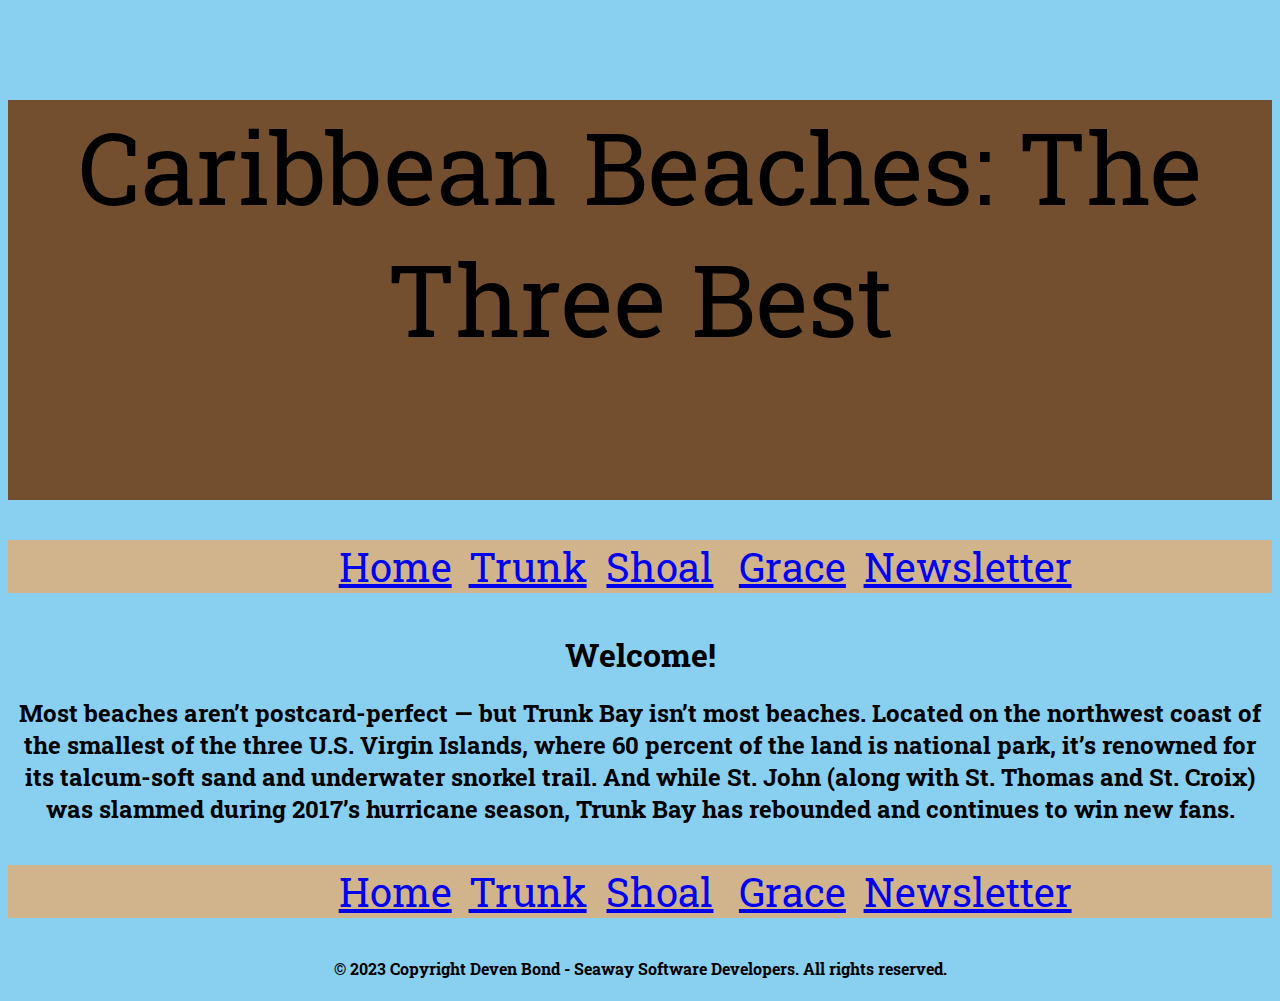
==== index.html @ fac207cd "added files" ====
<!doctype html>
<html>
<head>
<link rel="preconnect" href="https://fonts.googleapis.com">
<link rel="preconnect" href="https://fonts.gstatic.com" crossorigin>
<link href="https://fonts.googleapis.com/css2?family=Roboto&family=Roboto+Slab&display=swap" rel="stylesheet">
<meta charset="UTF-8">
<title>Caribbean Beaches: The Three Best</title>
<link rel="stylesheet" href="css/styles.css">
</head>
<body>
	<header><p>Caribbean Beaches: The Three Best</p></header>
<nav>
		<ul>
			<li><a href="index.html">Home</a></li>
			<li><a href="trunk_bay.html">Trunk</a></li>
			<li><a href="shoal_bay.html">Shoal</a></li>
			<li><a href="grace_bay.html">Grace</a></li>
			<li><a href="newsletter.html">Newsletter</a></li>
		</ul>
	</nav>
	<h1>Welcome!</h1>
	<h2>Most beaches aren’t postcard-perfect — but Trunk Bay isn’t most beaches. Located on the northwest coast of the smallest of the three U.S. Virgin Islands, where 60 percent of the land is national park, it’s renowned for its talcum-soft sand and underwater snorkel trail. And while St. John (along with St. Thomas and St. Croix) was slammed during 2017’s hurricane season, Trunk Bay has rebounded and continues to win new fans.
</h2>
	<footer>
		<nav>
		<ul>
			<li><a href="index.html">Home</a></li>
			<li><a href="trunk_bay.html">Trunk</a></li>
			<li><a href="shoal_bay.html">Shoal</a></li>
			<li><a href="grace_bay.html">Grace</a></li>
			<li><a href="newsletter.html">Newsletter</a></li>
		</ul>
	</nav>
		<h4>&copy; 2023 Copyright Deven Bond - Seaway Software Developers. All rights reserved.</h4>
	</footer>
</body>
</html>
---- css/styles.css ----
body {
text-align: center;	
background-color: #89CFF0;
	font-family: 'Roboto', sans-serif;
font-family: 'Roboto Slab', serif;
}

p{
	font-size: 100px;
}
header{
	min-height: 400px;
	background-color: #734f2f;
	background-image: url("../images/home_beach.jpg");
	background-repeat: no-repeat;
	background-size: cover;
	background-position: 20% 20%;
}

heading1 {
	
}

heading2 {
	
}

block quote {
	
}

table tag {
	
}

a:hover {
	
	}

nav a:hover {
	background-color: black;
	color: white;
}

nav {
	width: 100%;
	background-color: #D2B48C;
	min-height: 50px;
	text-align:  center;
	color: aquamarine;
	font-size: 40px;
}

nav li {
	display: inline-block;
	width: 10%;
	text-align: center;
}
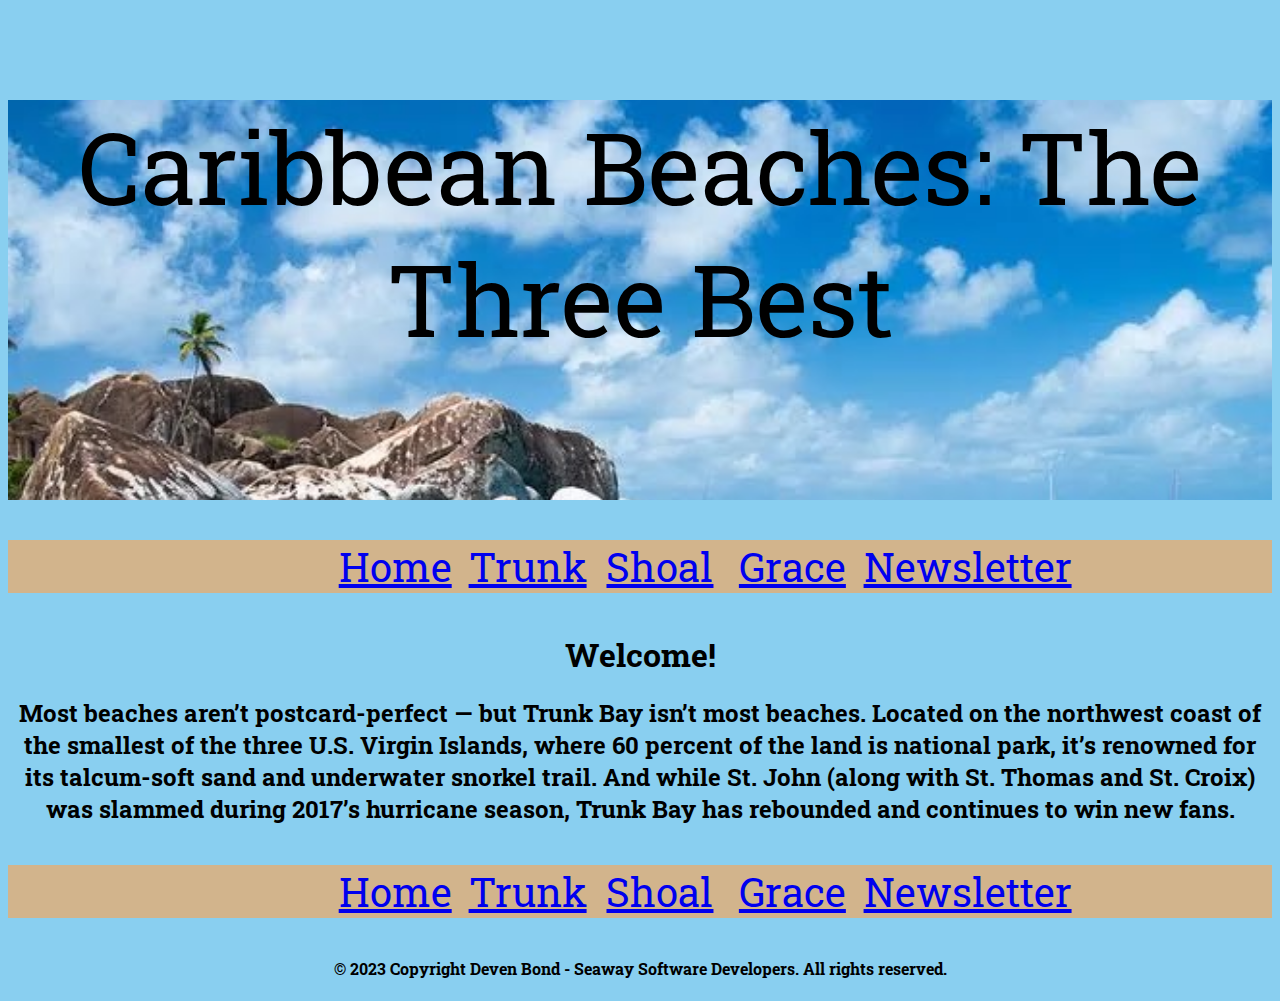
==== commit ca5f615d: "updated files" ====
--- a/index.html
+++ b/index.html
@@ -9,7 +9,7 @@
 <link rel="stylesheet" href="css/styles.css">
 </head>
 <body>
-	<header><p>Caribbean Beaches: The Three Best</p></header>
+	<header id="header1"><p>Caribbean Beaches: The Three Best</p></header>
 <nav>
 		<ul>
 			<li><a href="index.html">Home</a></li>
--- a/css/styles.css
+++ b/css/styles.css
@@ -8,23 +8,46 @@
 p{
 	font-size: 100px;
 }
-header{
+#header1{
 	min-height: 400px;
 	background-color: #734f2f;
-	background-image: url("../images/home_beach.jpg");
+	background-image: url("../images/home_Beach.jpg");
+	background-repeat: no-repeat;
+	background-size: cover;
+	background-position: 20% 20%;
+}
+#header2{
+	min-height: 400px;
+	background-color: #734f2f;
+	background-image: url("../images/trunkBayBeach.jpg");
+	background-repeat: no-repeat;
+	background-size: cover;
+	background-position: 20% 20%;
+}
+#header3{
+	min-height: 400px;
+	background-color: #734f2f;
+	background-image: url("../images/ShoalBayEast.jpg");
+	background-repeat: no-repeat;
+	background-size: cover;
+	background-position: 20% 20%;
+}
+#header4{
+	min-height: 400px;
+	background-color: #734f2f;
+	background-image: url("../images/GraceBayBeach.jpg");
 	background-repeat: no-repeat;
 	background-size: cover;
 	background-position: 20% 20%;
 }
 
-heading1 {
+heading1{
 	
 }
 
-heading2 {
+heading2{
 	
 }
-
 block quote {
 	
 }
